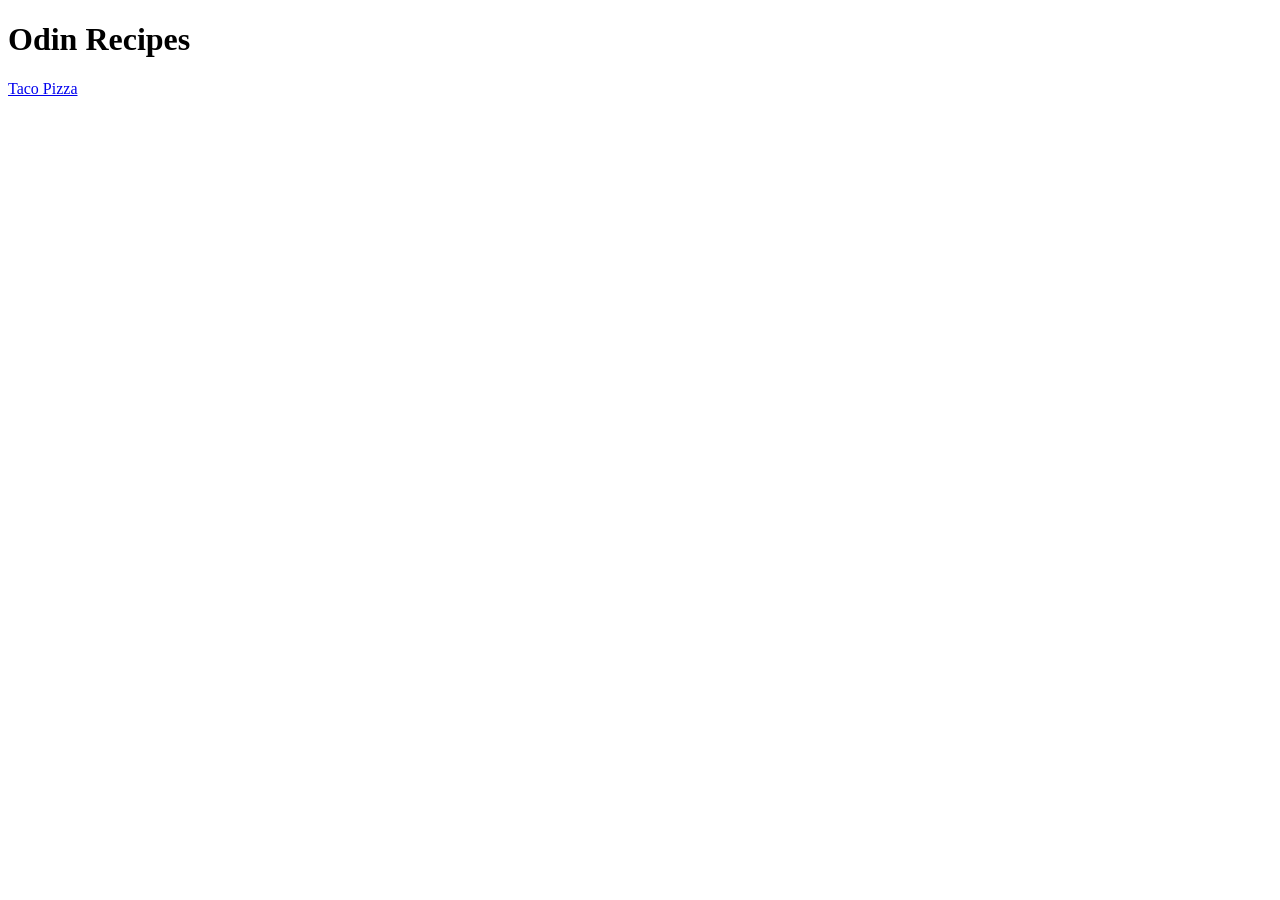
==== index.html @ 0656b893 "index.html & taco-pizza.html boilerplate + links" ====
<!DOCTYPE html>
<html lang="en>">
    <head>
        <meta charset="UTF-8">
        <meta name="viewport" content="width=device-width, initial-scale=1.0">
        <title>Odin Recipes</title>
    </head>
    <body>
        <h1>Odin Recipes</h1>
        <a href="recipes/taco-pizza.html">Taco Pizza</a>
    </body>
</html>
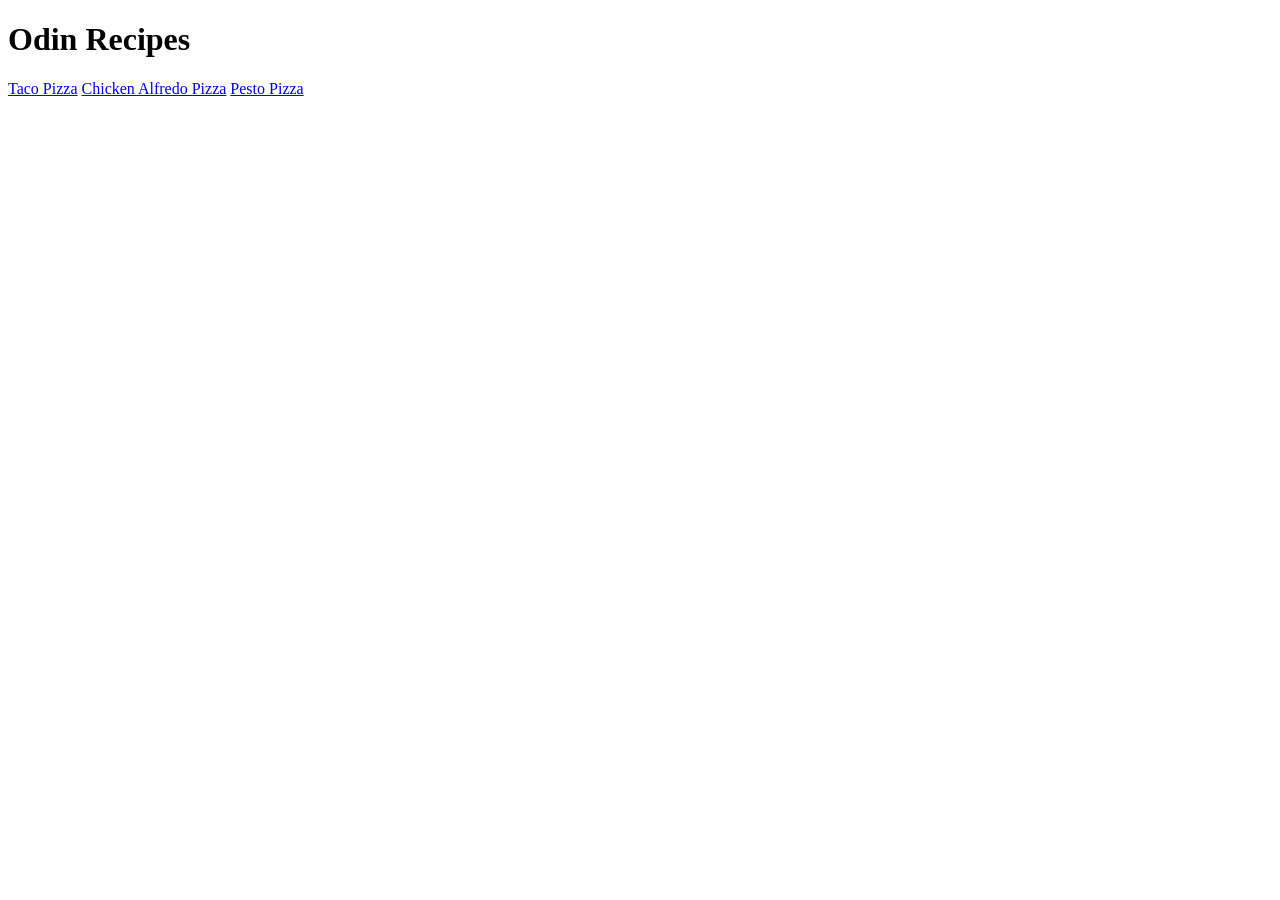
==== commit 717327a1: "all html pages completed" ====
--- a/index.html
+++ b/index.html
@@ -8,5 +8,7 @@
     <body>
         <h1>Odin Recipes</h1>
         <a href="recipes/taco-pizza.html">Taco Pizza</a>
+        <a href="recipes/chicken-alfredo-pizza.html">Chicken Alfredo Pizza</a>
+        <a href="recipes/pesto-pizza.html">Pesto Pizza</a>
     </body>
 </html> 
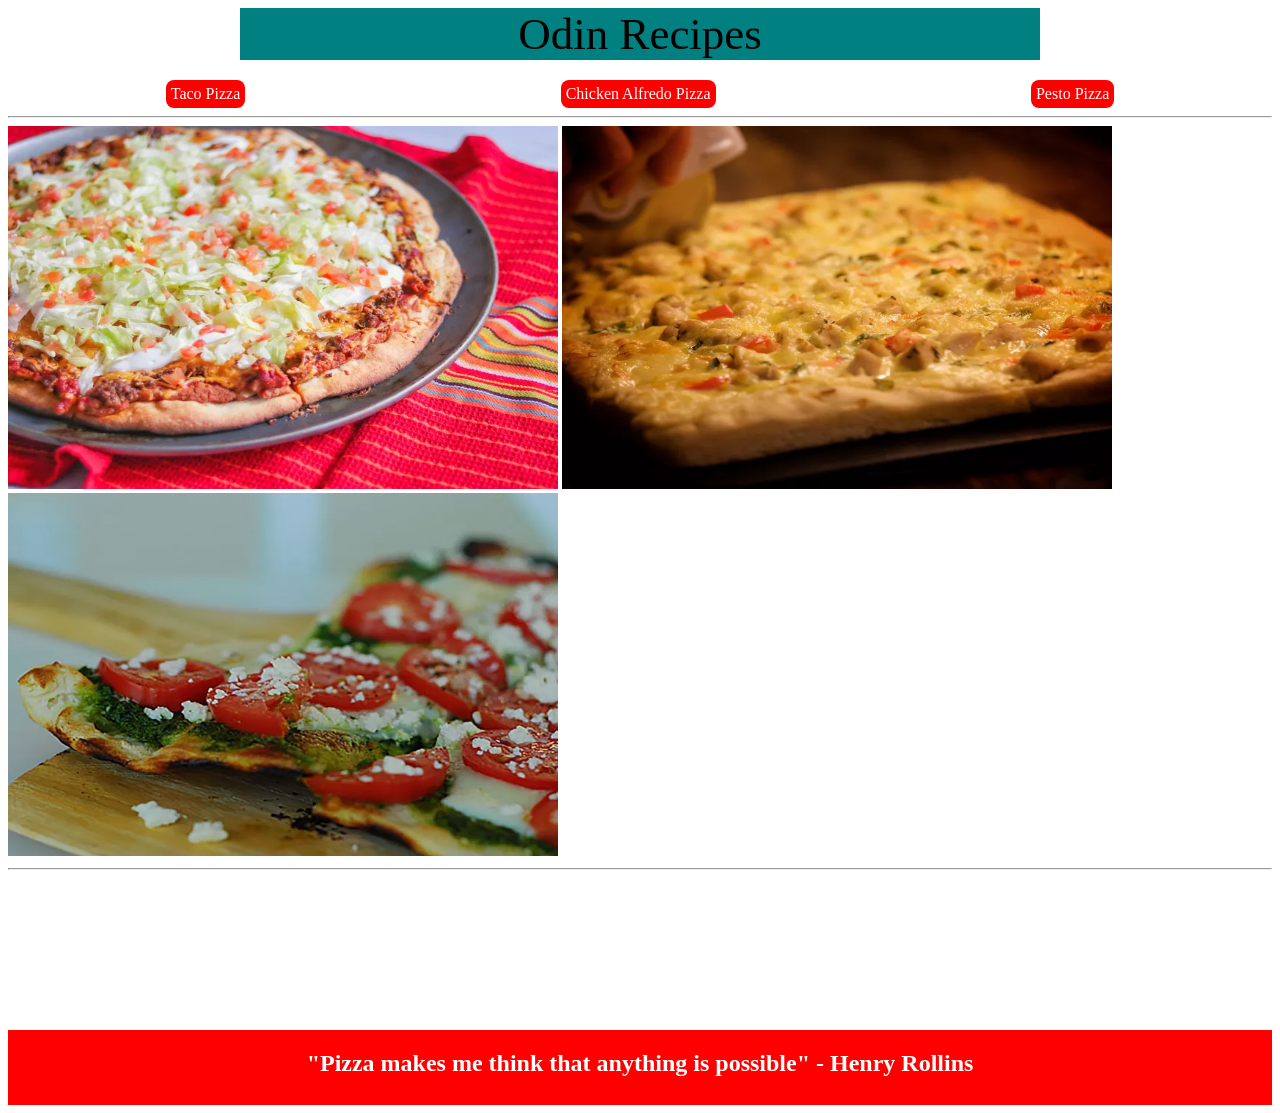
==== commit 5e2c940b: "Odin Recipes styled and completed" ====
--- a/index.html
+++ b/index.html
@@ -4,11 +4,22 @@
         <meta charset="UTF-8">
         <meta name="viewport" content="width=device-width, initial-scale=1.0">
         <title>Odin Recipes</title>
+        <link rel="stylesheet" href="styles.css">
     </head>
     <body>
-        <h1>Odin Recipes</h1>
-        <a href="recipes/taco-pizza.html">Taco Pizza</a>
-        <a href="recipes/chicken-alfredo-pizza.html">Chicken Alfredo Pizza</a>
-        <a href="recipes/pesto-pizza.html">Pesto Pizza</a>
+        <h1 class="odin-recipe">Odin Recipes</h1>
+        <div class="pizza-links">
+            <a href="recipes/taco-pizza.html">Taco Pizza</a>
+            <a href="recipes/chicken-alfredo-pizza.html">Chicken Alfredo Pizza</a>
+            <a href="recipes/pesto-pizza.html">Pesto Pizza</a>
+        </div>
+        <hr>
+        <img src="../images/taco-pizza.webp" alt="Taco Pizza" width="550" height="363">
+        <img src="../images/chicken-alfredo-pizza.webp" alt="Chicken Alfredo Pizza" width="550" height="363">
+        <img src="../images/pesto-pizza.webp" alt="Pesto Pizza" width="550" height="363">
+        <hr>
+        <div class="color">
+            <h2 class="quote">"Pizza makes me think that anything is possible" - Henry Rollins</h2> 
+        </div>
     </body>
 </html> 
--- a/styles.css
+++ b/styles.css
@@ -0,0 +1,78 @@
+
+* { 
+    box-sizing: border-box;
+}
+
+ul {
+    list-style-type: none;
+    padding-left: 0;
+    text-align: center;
+}
+
+ol {
+    list-style-position: inside;
+}
+
+a {
+    text-decoration: none;
+    color: white;
+    background-color: red;
+    padding: 5px;
+    border-radius: 8px;
+}
+
+/* index.html styling */
+
+.odin-recipe { 
+    background-color: #008080;
+    text-align: center;
+    font-size: 45px;
+    font-weight: 100;
+    max-width: 800px;
+    margin: 0 auto;
+}
+
+.pizza-links {
+    display: flex;
+    justify-content: space-around;
+    margin-top: 20px;
+}
+
+.color{
+    background-color: red;
+    height: 75px;
+    margin-top: 160px;
+}
+
+.quote {
+    text-align: center;
+    color: white;
+    padding-top: 20px
+}
+
+/* taco-pizza.html */
+
+.center-body {
+    display: flex;
+    flex-direction: column;
+    align-items: center;
+    text-align: center;
+}
+
+.red-bar-left { 
+    background-color: red;
+    width: 150px;
+    height: 100vh;
+    position: fixed;
+    left: 0;
+    top: 0;
+}
+
+.red-bar-right{ 
+    background-color: red;
+    width: 150px;
+    height: 100vh;
+    position: fixed;
+    right: 0;
+    top: 0;
+}
